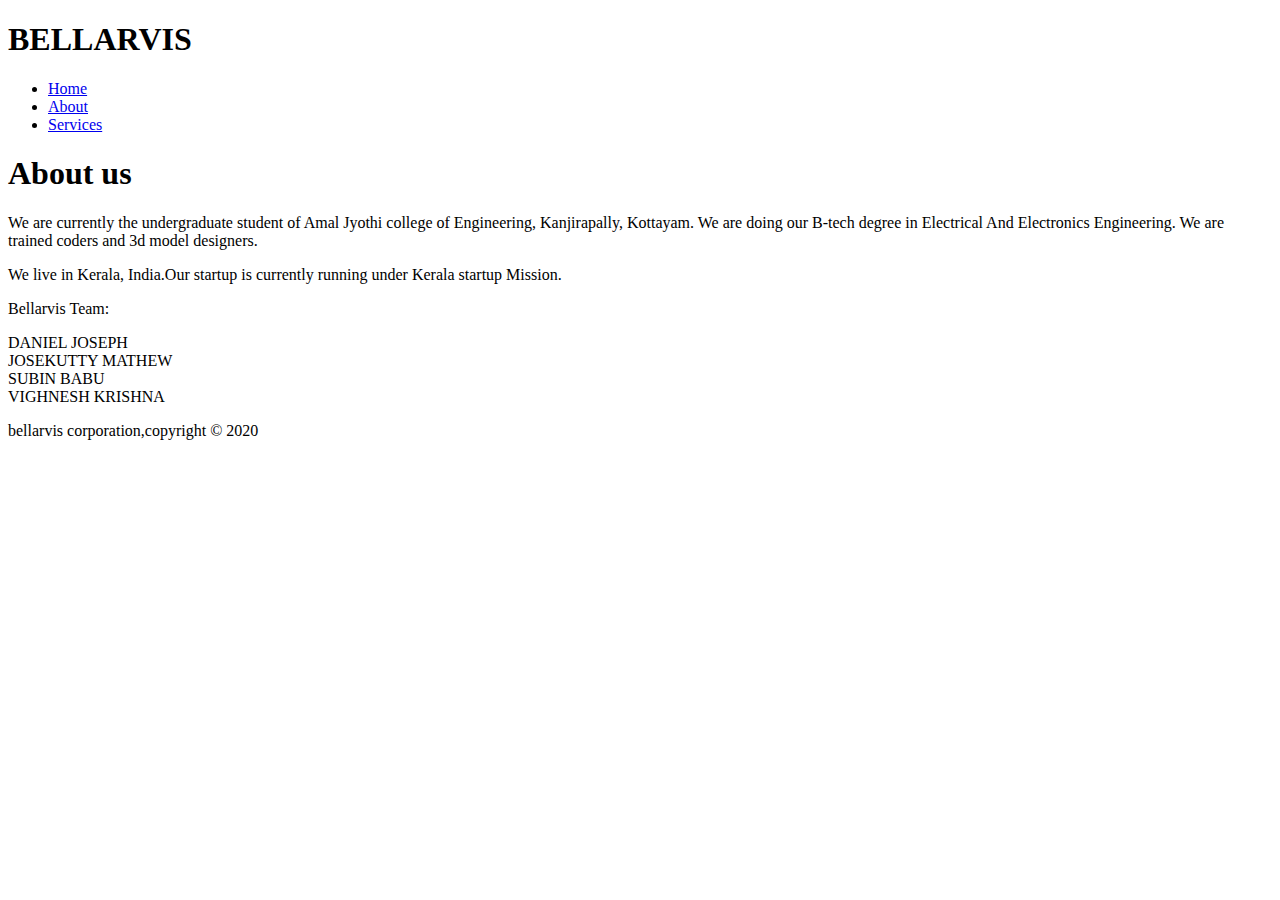
==== about.html @ 9163f772 "Update about.html" ====
<!DOCTYPE html>
<html lang="en" dir="ltr">
  <head>
    <meta charset="utf-8">
    <meta name="viewport" content="width=device-width">
    <meta name="description" content="professional 3D design">
    <meta name="keywords" content="Modelling, Affordable 3d prints, professional design">
    <meta name="author" content="Vighnesh Krishna">
    <title>BELLARVIS | About</title>
    <link rel="stylesheet" href="./css/style.css">
  </head>
  <body>
    <header>
      <div class="container">
        <div id="branding">
          <h1><span class="highlight">B</span>ELLARVIS<h1>
        </div>
          <nav>
           <ul>
              <li><a href="index.html">Home</a></li>
              <li class="current"><a href="about.html">About</a></li>
              <li><a href="services.html">Services</a></li>
            </ul>
          </nav>
      </div>
    </header>

    <section id="main">
      <div class="container">
        <article id="main-col">
          <h1 class="page-title">About us</h1>
          <p>
            We are currently the undergraduate student of Amal Jyothi college of Engineering, Kanjirapally, Kottayam. We are doing our B-tech degree in Electrical And Electronics Engineering. We are trained coders and 3d model designers.
          </p>
          <div class="dark"
          <p>
            We live in Kerala, India.Our startup is currently running under Kerala startup Mission.

          </p>
          </div>
        </article>
        <aside id="sidebar">
          <div class="dark"
          <h3>Bellarvis Team:</h3>
            <p>
             <!--We are well trained in the fields of Automation.We mainly focus on Industrialised 3d Model Designing and Printing.Also we good at IOT based Home Automation.We design our own AI based systems for several industries for various applications.-->
              DANIEL JOSEPH<br>
              JOSEKUTTY MATHEW<br>
              SUBIN BABU<br>
              VIGHNESH KRISHNA
            </p>
          <div>
        </aside>


      </div>
    </section>

    <footer>
      <p>bellarvis corporation,copyright &copy; 2020</p>
    </footer>
  </body>
</html>
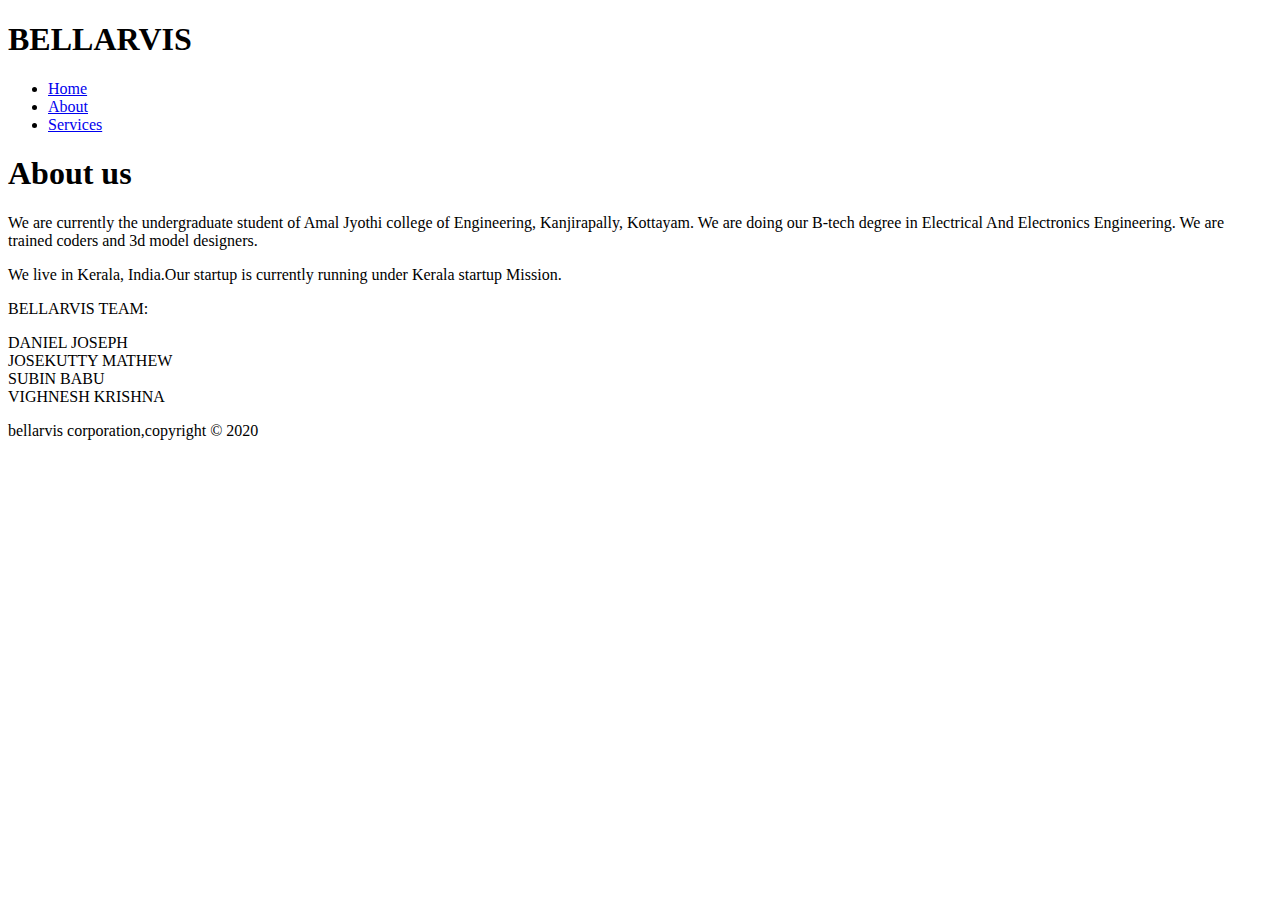
==== commit 8607e212: "Update about.html" ====
--- a/about.html
+++ b/about.html
@@ -41,9 +41,9 @@
         </article>
         <aside id="sidebar">
           <div class="dark"
-          <h3>Bellarvis Team:</h3>
+          <h3>BELLARVIS TEAM:</h3>
             <p>
-             <!--We are well trained in the fields of Automation.We mainly focus on Industrialised 3d Model Designing and Printing.Also we good at IOT based Home Automation.We design our own AI based systems for several industries for various applications.-->
+             <!--We are well trained in the fields of Automation.We mainly focus on Industrialised 3d Model Designing and Printing.Also we good at IOT based Home Automation.We design our own AI based systems for several industries for various applications..-->
               DANIEL JOSEPH<br>
               JOSEKUTTY MATHEW<br>
               SUBIN BABU<br>
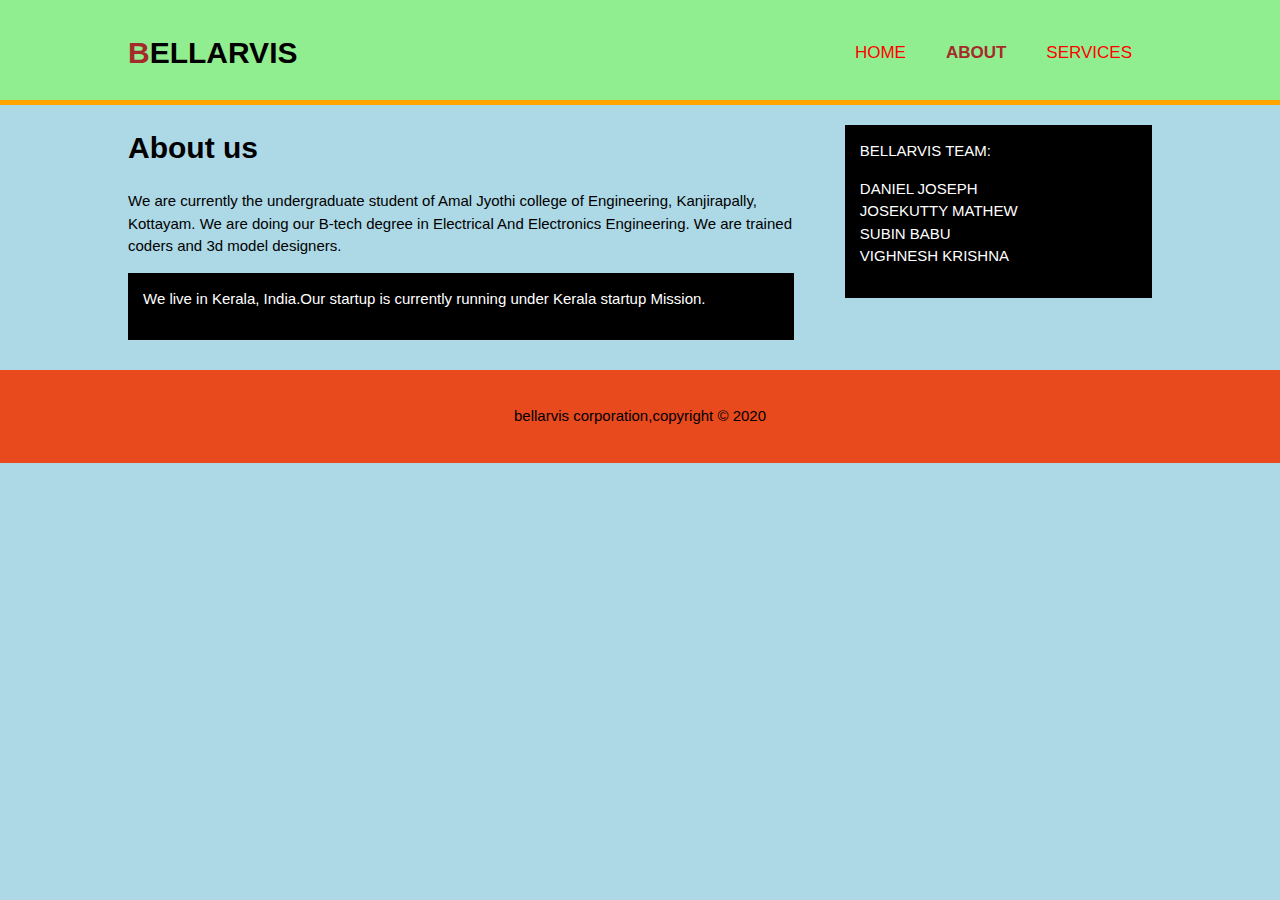
==== commit 5dc8f8f1: "Update about.html" ====
--- a/about.html
+++ b/about.html
@@ -8,6 +8,7 @@
     <meta name="author" content="Vighnesh Krishna">
     <title>BELLARVIS | About</title>
     <link rel="stylesheet" href="./css/style.css">
+<link rel="shortcut icon" type="image/png" href="img/drone.png">
   </head>
   <body>
     <header>
--- a/css/style.css
+++ b/css/style.css
@@ -0,0 +1,192 @@
+body{
+  font: 15px/1.5 arial,helvetica,sans-serif;
+  padding: 0;
+  margin: 0;
+  background-color: lightblue;
+}
+
+/* Global*/
+.container{
+  width: 80%;
+  margin: auto;
+  overflow: hidden;
+}
+
+ul{
+ margin:0;
+ padding:0;
+}
+
+.button_1{
+  height: 38px;
+  background: orange;
+  border-radius: 50px;
+  border-color: black;
+  padding-left: 20px;
+  padding-right: 20px;
+  color:black;
+}
+
+.dark{
+  padding: 15px;
+  background:black;
+  color: white;
+  margin-top: 10px;
+  margin-bottom: 10px;
+}
+/*Header*/
+header{
+  background: lightgreen;
+  color: black;
+  padding-top: 30px;
+  min-height: 70px;
+  border-bottom: orange 5px solid;
+}
+header a{
+  color: red;
+  text-decoration: none;
+  text-transform: uppercase;
+  font-size: 17px;
+}
+
+header li{
+  float: left;
+  display: inline;
+  padding: 0 20px 0 20px;
+}
+header #branding{
+  float: left;
+}
+header #branding h1{
+margin: 0;
+}
+header nav{
+  float: right;
+  margin-top: 10px;
+}
+header .highlight, header .current a{
+  color: brown;
+  font-weight: bold;
+}
+header a:hover{
+  color: black;
+  font-weight:
+}
+/*showcase*/
+#showcase{
+  min-height: 500px;
+  background:url("../img/showcase.jpg") no-repeat 0 -150px;
+  background-size: cover;
+  text-align: center;
+  color: white;
+}
+#showcase h1{
+  margin-top: 100px;
+  font-size: 70px;
+  color: white;
+}
+#showcase p{
+font-size: 20px;
+color: orange;
+}
+
+/* Newsletter */
+#newsletter{
+  padding: 15px;
+  color: yellow;
+  background: grey;
+  background-border:black;
+}
+#newsletter h1{
+  float: left;
+}
+#newsletter form{
+  float: right;
+  margin-top: 15px;
+}
+#newsletter input[type="email"]{
+  padding:4px;
+  height: 25px;
+  width: 250px;
+}
+
+/*Boxes*/
+
+#boxes{
+  margin-top: 20px;
+}
+#boxes .box{
+float: left;
+text-align: center;
+width:30%;
+padding:10px;
+}
+#boxes .box img{
+  width:90px;
+}
+
+/*sidebar*/
+aside#sidebar{
+  float: right;
+  width: 30%;
+  margin-top: 10px;
+}
+
+aside#sidebar .quote input, aside#sidebar .quote textarea{
+  width: 90%;
+  padding: 5px;
+}
+
+/* main-col*/
+
+article#main-col{
+  float: left;
+  width: 65%;
+}
+
+/*Services*/
+ul#services li{
+  list-style: none;
+  padding: 20px;
+  border: brown solid 1px;
+  margin-bottom: 5px;
+  background: grey;
+}
+
+footer{
+  padding: 20px;
+  margin-top: 20px;
+  color: black;
+  background-color: #e8491d;
+  text-align: center;
+}
+/*Media Queries*/
+@media(max-width:768px){
+  header #branding,
+  header nav,
+  header nav li,
+  #newsletter h1,
+  #newsletter form,
+  #boxes .box,
+  article#main-col,
+  aside#sidebar{
+    float: none;
+    text-align: center;
+    width: 100%;
+  }
+  header{
+    padding-bottom: 20px;
+  }
+  #showcase h1{
+    margin-top: 40px;
+    font-size: 45px;
+  }
+  #newsletter button, .quote button{
+    display: block;
+    width: 100%;
+  }
+  #newsletter form input[type="email"], .quote input, .quote textarea{
+    width: 100%;
+    margin-bottom: 5px;
+  }
+}
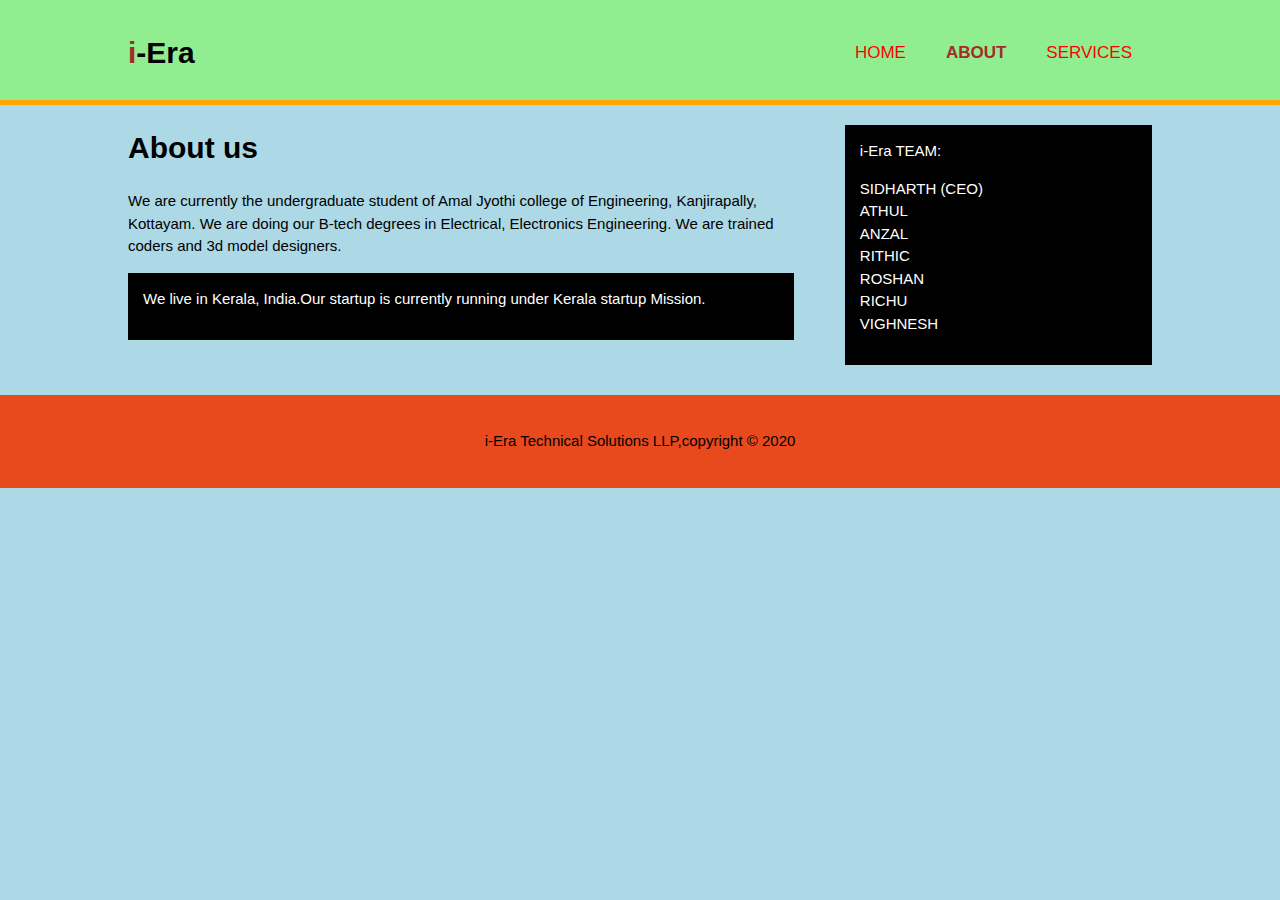
==== commit 681e55d2: "Update about.html" ====
--- a/about.html
+++ b/about.html
@@ -6,7 +6,7 @@
     <meta name="description" content="professional 3D design">
     <meta name="keywords" content="Modelling, Affordable 3d prints, professional design">
     <meta name="author" content="Vighnesh Krishna">
-    <title>BELLARVIS | About</title>
+    <title>i-Era | About</title>
     <link rel="stylesheet" href="./css/style.css">
 <link rel="shortcut icon" type="image/png" href="img/drone.png">
   </head>
@@ -14,7 +14,7 @@
     <header>
       <div class="container">
         <div id="branding">
-          <h1><span class="highlight">B</span>ELLARVIS<h1>
+          <h1><span class="highlight">i</span>-Era<h1>
         </div>
           <nav>
            <ul>
@@ -31,7 +31,7 @@
         <article id="main-col">
           <h1 class="page-title">About us</h1>
           <p>
-            We are currently the undergraduate student of Amal Jyothi college of Engineering, Kanjirapally, Kottayam. We are doing our B-tech degree in Electrical And Electronics Engineering. We are trained coders and 3d model designers.
+            We are currently the undergraduate student of Amal Jyothi college of Engineering, Kanjirapally, Kottayam. We are doing our B-tech degrees in Electrical, Electronics Engineering. We are trained coders and 3d model designers.
           </p>
           <div class="dark"
           <p>
@@ -42,13 +42,16 @@
         </article>
         <aside id="sidebar">
           <div class="dark"
-          <h3>BELLARVIS TEAM:</h3>
+          <h3>i-Era TEAM:</h3>
             <p>
              <!--We are well trained in the fields of Automation.We mainly focus on Industrialised 3d Model Designing and Printing.Also we good at IOT based Home Automation.We design our own AI based systems for several industries for various applications..-->
-              DANIEL JOSEPH<br>
-              JOSEKUTTY MATHEW<br>
-              SUBIN BABU<br>
-              VIGHNESH KRISHNA
+              SIDHARTH (CEO)<br>
+              ATHUL<br>
+              ANZAL<br>
+              RITHIC<br>
+              ROSHAN<br>
+              RICHU<br>
+              VIGHNESH
             </p>
           <div>
         </aside>
@@ -58,7 +61,7 @@
     </section>
 
     <footer>
-      <p>bellarvis corporation,copyright &copy; 2020</p>
+      <p>i-Era Technical Solutions LLP,copyright &copy; 2020</p>
     </footer>
   </body>
 </html>
